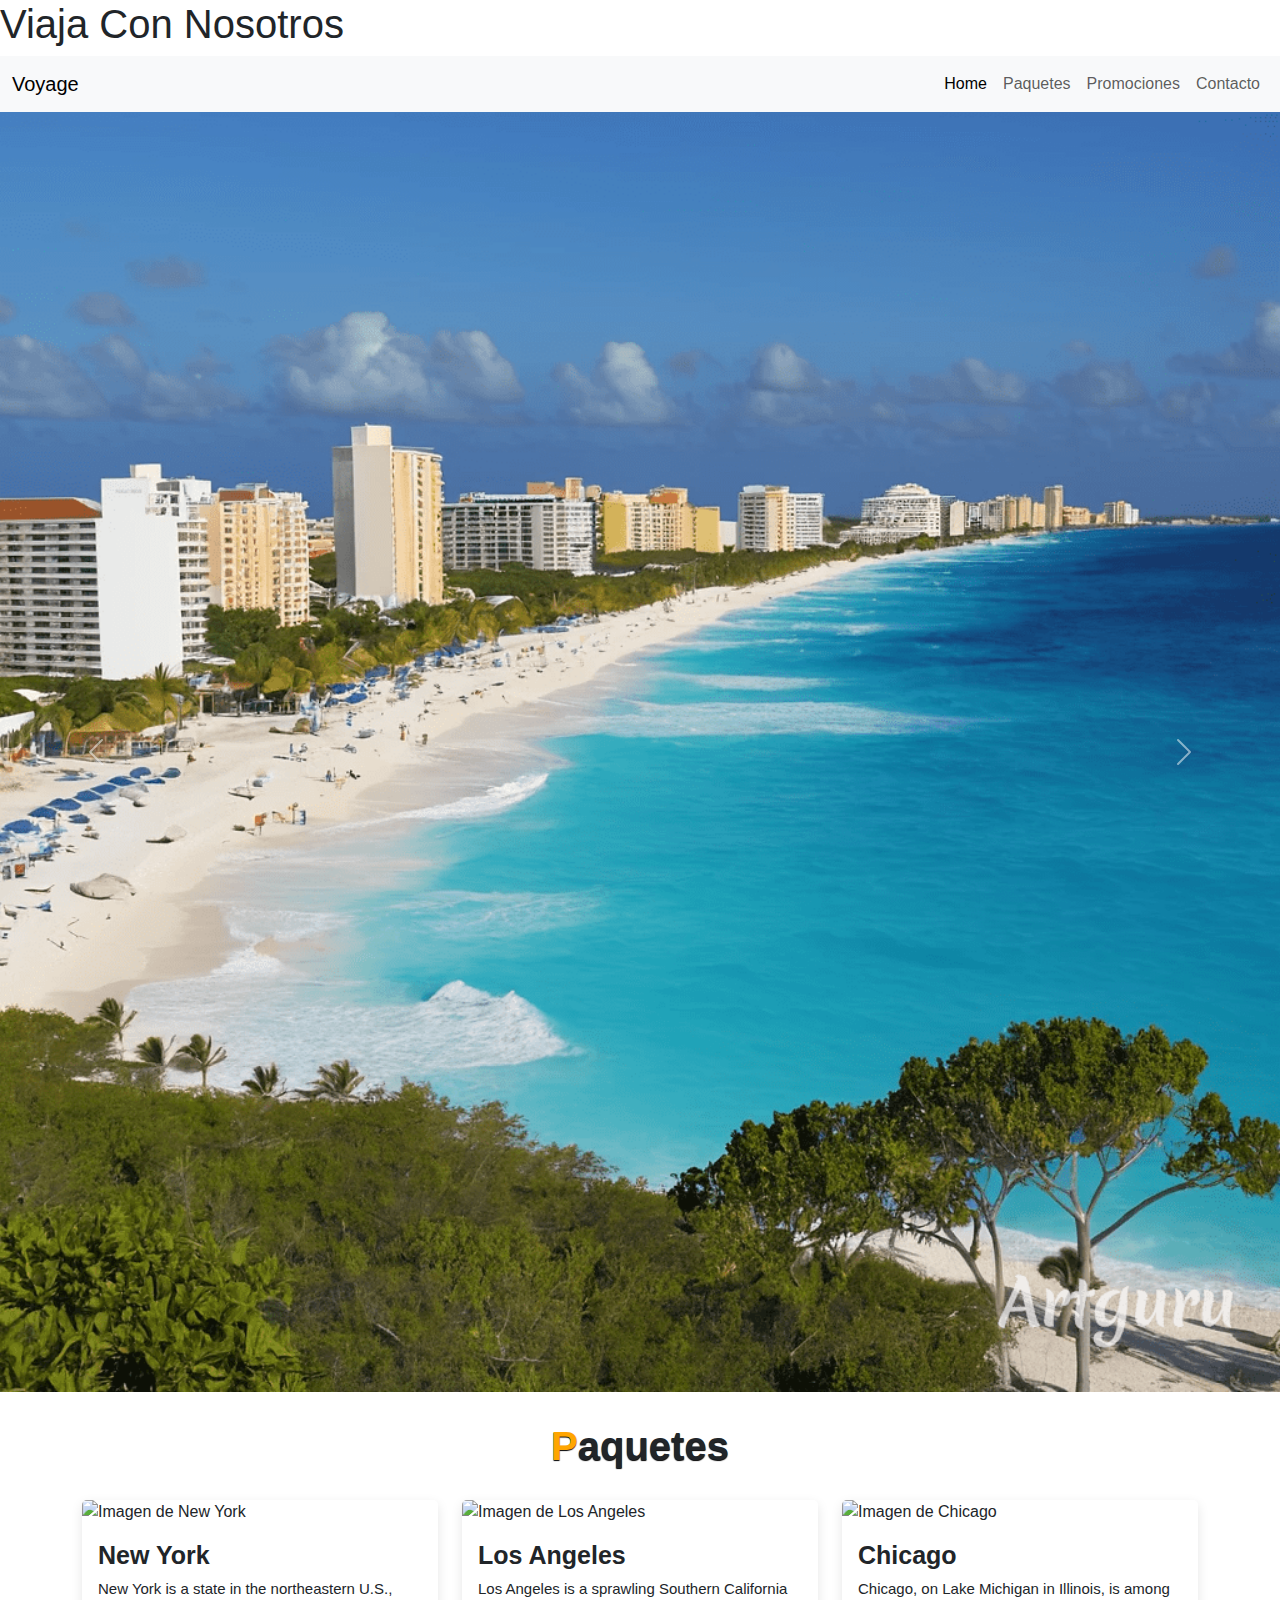
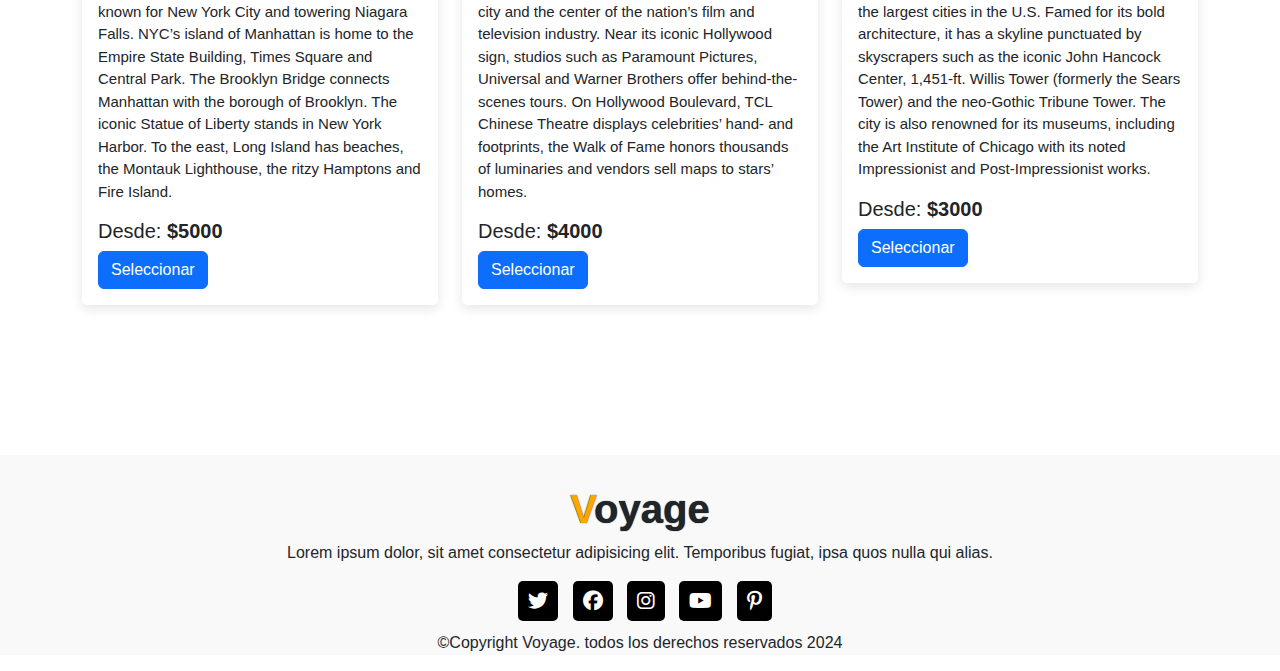
==== Agencia de viaje-Voyage/index.html @ 943bbe5f "first commit" ====
<!DOCTYPE html>
<html lang="es">

<head>
    <meta charset="UTF-8">
    <meta name="viewport" content="width=device-width, initial-scale=1.0">
    <title>Voyage-Agencia de Viajes</title>
    <link href="https://cdn.jsdelivr.net/npm/bootstrap@5.3.3/dist/css/bootstrap.min.css" rel="stylesheet"
        integrity="sha384-QWTKZyjpPEjISv5WaRU9OFeRpok6YctnYmDr5pNlyT2bRjXh0JMhjY6hW+ALEwIH" crossorigin="anonymous">
        <!-- Font Awesome iconos  -->
    <link rel="stylesheet" href="https://cdnjs.cloudflare.com/ajax/libs/font-awesome/6.2.1/css/all.min.css">
    <!-- Font Awesome Cdn -->
    <link rel="preconnect" href="https://fonts.googleapis.com">
    <link rel="preconnect" href="https://fonts.gstatic.com" crossorigin>
    <link href="https://fonts.googleapis.com/css2?family=Roboto:wght@500&display=swap" rel="stylesheet">

    <link rel="stylesheet" href="styles.css">
</head>

<body>
    <h1>Viaja Con Nosotros</h1>

    <!--Menu -->
    <nav class="navbar navbar-expand-md bg-body-tertiary">
        <div class="container-fluid">
            <a class="navbar-brand" href="#">Voyage</a>
            <button class="navbar-toggler" type="button" data-bs-toggle="collapse" data-bs-target="#navbarNavAltMarkup"
                aria-controls="navbarNavAltMarkup" aria-expanded="false" aria-label="Toggle navigation">
                <span class="navbar-toggler-icon"></span>
            </button>
            <div class="collapse navbar-collapse" id="navbarNavAltMarkup">
                <div class="navbar-nav ms-auto">
                    <a class="nav-link active" aria-current="page" href="index.html">Home</a>
                    <a class="nav-link" href="#">Paquetes</a>
                    <a class="nav-link" href="#">Promociones</a>
                    <a class="nav-link " href="#">Contacto</a>
                </div>
            </div>
        </div>
    </nav>

    <!--Carrusel-->
    <div id="carouselExample" class="carousel slide">
        <div class="carousel-inner">
            <div class="carousel-item active">
                <img src="img/Cancun1.webp" class="d-block w-100" alt="Imagen de Cancun">
            </div>
            <div class="carousel-item">
                <img src="img/Lisboa.webp" class="d-block w-100" alt="Imagen de Lisboa">
            </div>
            <div class="carousel-item">
                <img src="img/Londres.webp" class="d-block w-100" alt="Imagen de Londres">
            </div>
        </div>
        <button class="carousel-control-prev" type="button" data-bs-target="#carouselExample" data-bs-slide="prev">
            <span class="carousel-control-prev-icon" aria-hidden="true"></span>
            <span class="visually-hidden">Previous</span>
        </button>
        <button class="carousel-control-next" type="button" data-bs-target="#carouselExample" data-bs-slide="next">
            <span class="carousel-control-next-icon" aria-hidden="true"></span>
            <span class="visually-hidden">Next</span>
        </button>
    </div>

    <!--  sección ofertas-->
    <section class="packages" id="packages">
        <div class="container">
            <div class="main-txt">
                <h1><span>P</span>aquetes</h1>
            </div>
            <div id="cities-container" class="row" style="margin-top: 30px;"></div>
        </div>
    </section>

    <!-- Footer -->
    <footer id="footer">
        <h1><span>V</span>oyage</h1>
        <p>Lorem ipsum dolor, sit amet consectetur adipisicing elit. Temporibus fugiat, ipsa quos nulla qui alias.</p>
        <div class="social-links">
            <i class="fa-brands fa-twitter"></i>
            <i class="fa-brands fa-facebook"></i>
            <i class="fa-brands fa-instagram"></i>
            <i class="fa-brands fa-youtube"></i>
            <i class="fa-brands fa-pinterest-p"></i>
        </div>
        <div class="copyright">
            <p>&copy;Copyright Voyage. todos los derechos reservados 2024</p>
        </div>
    </footer>
    <script src="https://cdn.jsdelivr.net/npm/bootstrap@5.3.3/dist/js/bootstrap.bundle.min.js"
    integrity="sha384-YvpcrYf0tY3lHB60NNkmXc5s9fDVZLESaAA55NDzOxhy9GkcIdslK1eN7N6jIeHz"
    crossorigin="anonymous"></script>
    <script type="module" src="scripts.js"></script>
</body>

</html>
---- Agencia de viaje-Voyage/styles.css ----
*{
    margin: 0;
    padding: 0;
    box-sizing: border-box;
    text-decoration: none;
    list-style: none;
    scroll-behavior: smooth;
    font-family: 'Lato', sans-serif;
}*
/* Seccion Packages  */
.main-txt h1{
    text-align: center;
    margin-top: 30px;
    font-weight: 600;
    text-shadow: 0px 1px 1px black;
}
.main-txt h1 span{
    color: #ffa500;
}
.packages .card{
    border-radius: 5px;
    border: none;
    box-shadow: rgba(0,0,0,0.1) 0px 4px 12px;
}
.packages .card img{
    border-radius: 5px;
}
.packages .card .card-body{
    background: transparent;
}
.packages .card .card-body h3{
    font-size: 25px;
    font-weight: 600;
}
.packages .card .card-body p{
    font-size: 15px;
}
.checked{
    color: #ffa500;
}
.star i{
    font-size: 15px;
}
.packages .card .card-body h6{
    font-size: 20px;
}
.packages .card .card-body a{
    padding: 10px;
    text-decoration: none;
    background: #ffa500;
    color: white;
    border-radius: 5px;
}
/*Destino */
.book{
    background: #f9f9f9;
    padding: 50px;
}
.main-text h1{
    text-align: center;
    text-shadow: 0px 1px 1px black;
    font-weight: 600;
}
.main-text h1 span{
    color: #ffa500;
}
.book .card{
    border-radius: 10px;
    box-shadow: 0px 5px 5px -6px black;
}
.Destino .row{
    margin-top: 30px;
}
.Destino form input{
    padding: 10px;
    color: black;
    border: none;
    outline: none;
    font-size: 15px;
    border-radius: 10px;
    box-shadow: 0px 5px 5px -6px black;
}
.Destino form textarea{
    border: none;
    border-radius: 10px;
    resize: none;
    box-shadow: 0px 5px 5px -6px black;
    height: 200px;
}
.Destino .submit{
    width: 160px;
    font-size: 16px;
    font-weight: 550;
    background: #ffa500;
    color: white;
    margin-top: 10px;
    transition: 0.5s;
}
.Destino .submit:hover{
    width: 170px;
}





/* Footer */
#footer{
    width: 100%;
    margin-top: 150px;
    text-align: center;
    background: #f9f9f9;
}
#footer h1{
    font-weight: 600;
    padding-top: 30px;
    text-shadow: 0px 0px 1px black;
}
#footer h1 span{
    color: #ffa500;
}
.social-links i{
    padding: 10px;
    border-radius: 5px;
    font-size: 20px;
    background: black;
    color: white;
    margin-left: 10px;
    margin-bottom: 10px;
    transition: 0.5s ease;
    cursor: pointer;
}
.social-links i:hover{
    background: #ffa500;
}
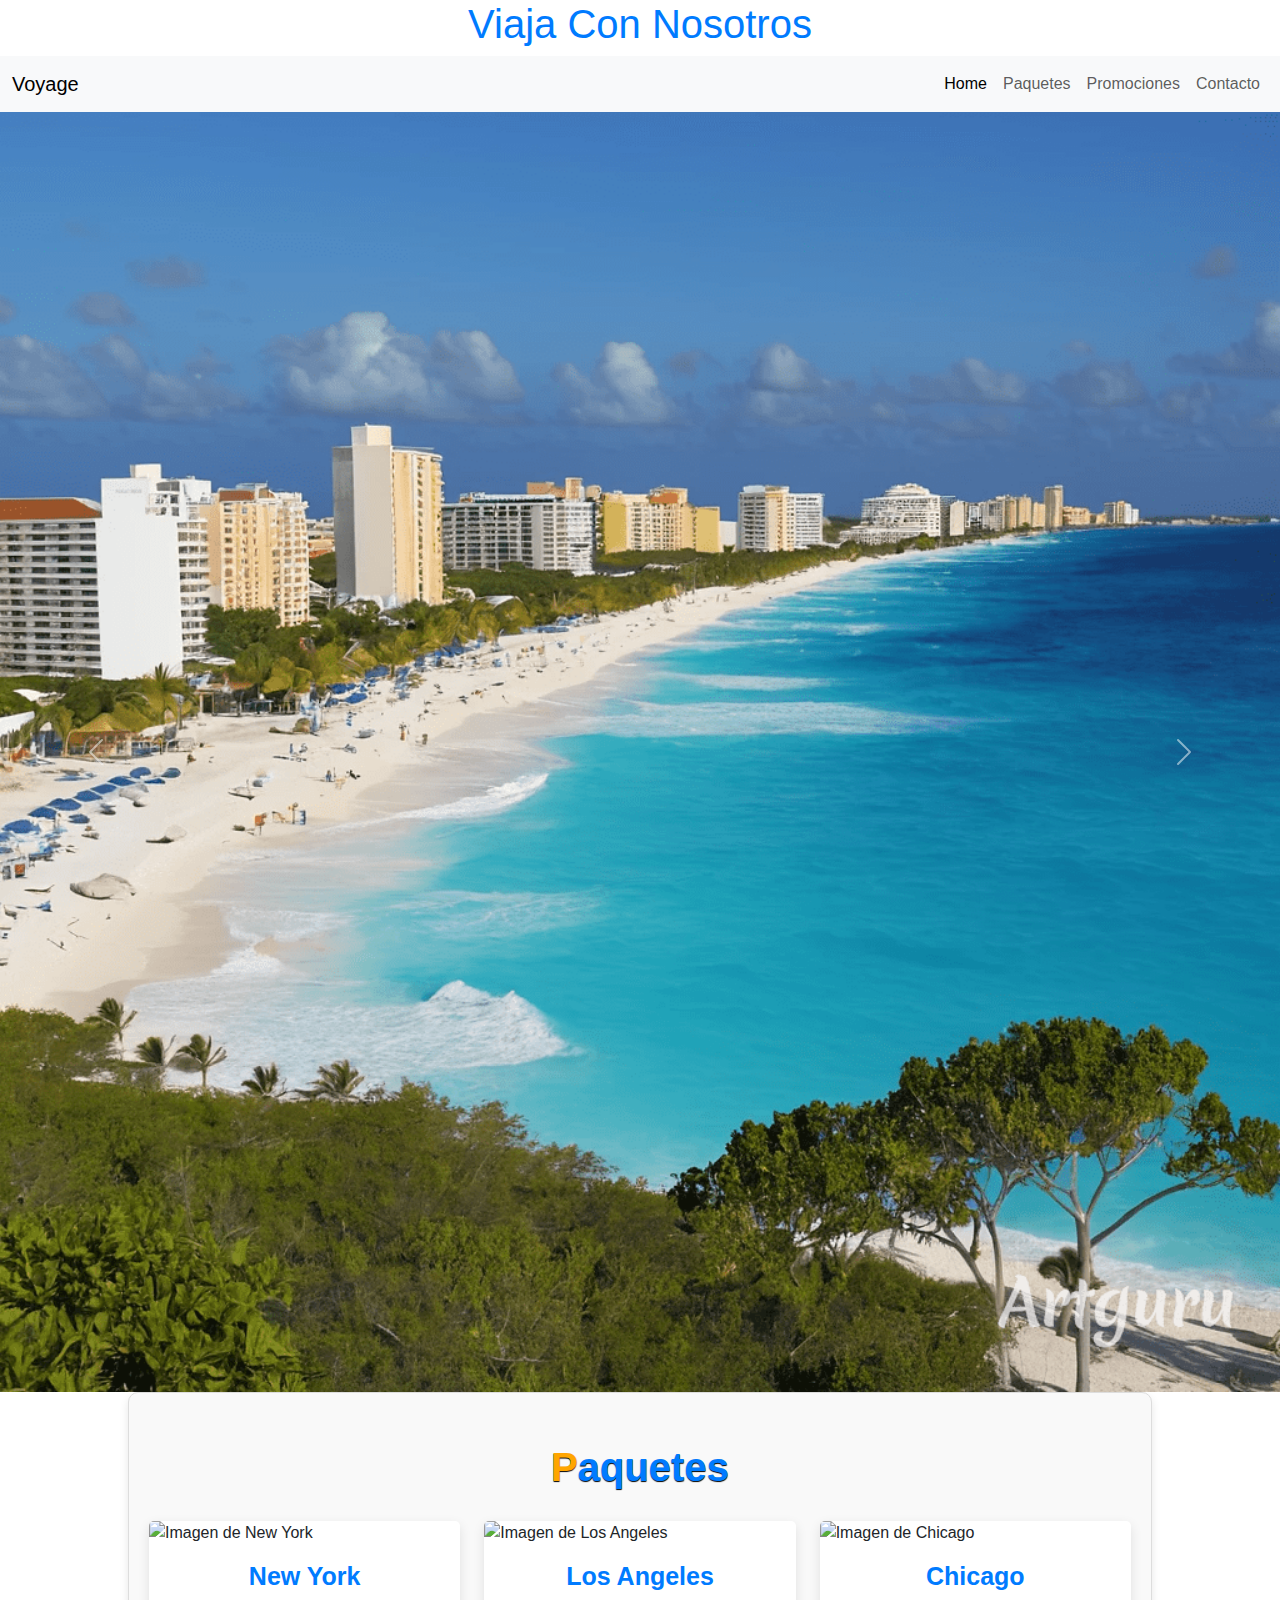
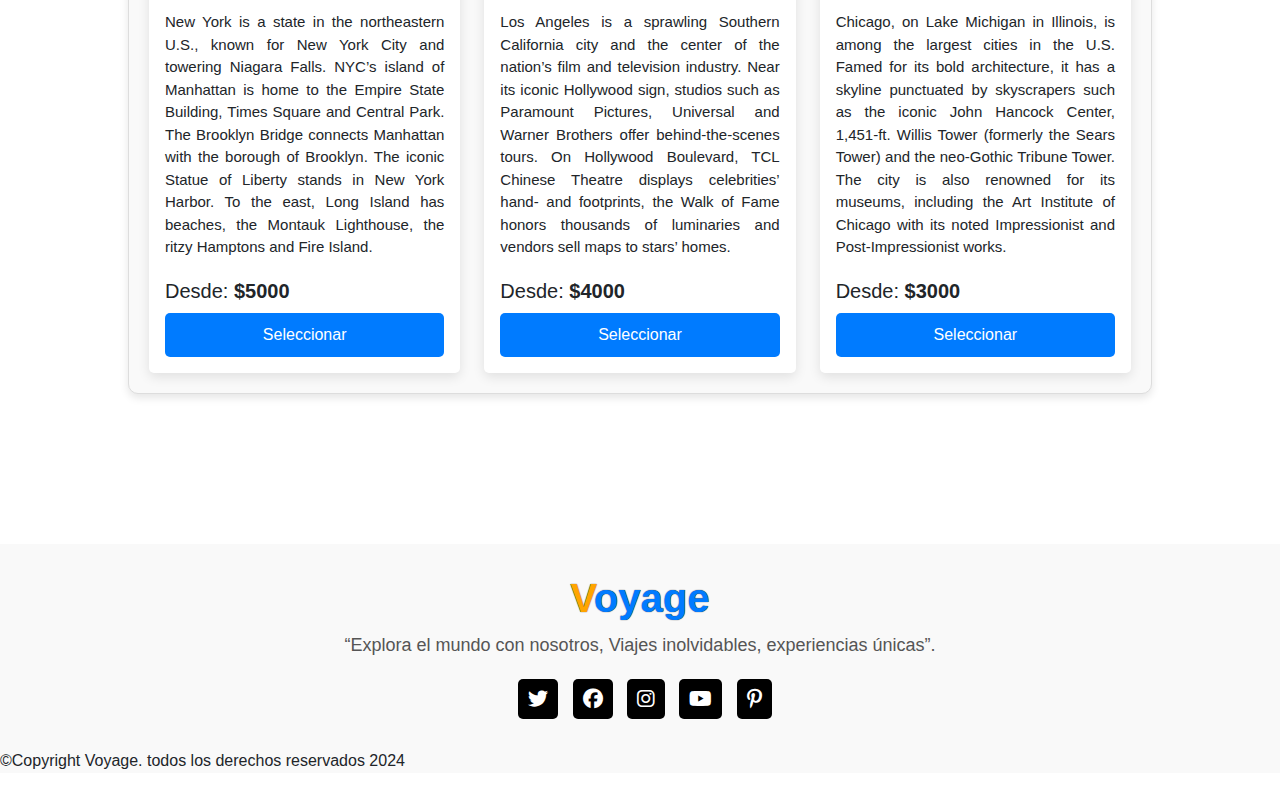
==== commit ab0a3069: "trabajo terminado" ====
--- a/Agencia de viaje-Voyage/index.html
+++ b/Agencia de viaje-Voyage/index.html
@@ -9,7 +9,7 @@
         integrity="sha384-QWTKZyjpPEjISv5WaRU9OFeRpok6YctnYmDr5pNlyT2bRjXh0JMhjY6hW+ALEwIH" crossorigin="anonymous">
         <!-- Font Awesome iconos  -->
     <link rel="stylesheet" href="https://cdnjs.cloudflare.com/ajax/libs/font-awesome/6.2.1/css/all.min.css">
-    <!-- Font Awesome Cdn -->
+    <!-- Font Awesome  -->
     <link rel="preconnect" href="https://fonts.googleapis.com">
     <link rel="preconnect" href="https://fonts.gstatic.com" crossorigin>
     <link href="https://fonts.googleapis.com/css2?family=Roboto:wght@500&display=swap" rel="stylesheet">
@@ -75,7 +75,7 @@
     <!-- Footer -->
     <footer id="footer">
         <h1><span>V</span>oyage</h1>
-        <p>Lorem ipsum dolor, sit amet consectetur adipisicing elit. Temporibus fugiat, ipsa quos nulla qui alias.</p>
+        <p class="subtitle">“Explora el mundo con nosotros, Viajes inolvidables, experiencias únicas”.</p>
         <div class="social-links">
             <i class="fa-brands fa-twitter"></i>
             <i class="fa-brands fa-facebook"></i>
--- a/Agencia de viaje-Voyage/styles.css
+++ b/Agencia de viaje-Voyage/styles.css
@@ -100,6 +100,75 @@
     width: 170px;
 }
 
+/*Contenedor*/
+
+.container {
+    width: 80%;
+    margin: 0 auto;
+    padding: 20px;
+    background-color: #f9f9f9;
+    border: 1px solid #ddd;
+    border-radius: 10px;
+    box-shadow: 0 4px 8px rgba(0, 0, 0, 0.1);
+    font-family: Arial, sans-serif;
+    color: #333;
+}
+
+h1, h3 {
+    text-align: center;
+    color: #007bff;
+}
+
+#city-img {
+    display: block;
+    margin: 20px auto;
+    max-width: 100%;
+    height: auto;
+    border-radius: 10px;
+}
+
+p {
+    text-align: justify;
+    margin: 20px 0;
+}
+
+.form-label {
+    font-weight: bold;
+}
+
+.form-select, .form-control {
+    width: 100%;
+    padding: 10px;
+    margin-top: 5px;
+    border: 1px solid #ccc;
+    border-radius: 5px;
+}
+
+.btn {
+    display: block;
+    width: 100%;
+    padding: 10px;
+    font-size: 16px;
+    margin-top: 10px;
+    border: none;
+    border-radius: 5px;
+    cursor: pointer;
+}
+
+.btn-primary {
+    background-color: #007bff;
+    color: white;
+}
+
+.btn-success {
+    background-color: #28a745;
+    color: white;
+}
+
+.btn:hover {
+    opacity: 0.9;
+}
+
 
 
 
@@ -111,13 +180,19 @@
     text-align: center;
     background: #f9f9f9;
 }
-#footer h1{
+#footer h1 {
     font-weight: 600;
     padding-top: 30px;
     text-shadow: 0px 0px 1px black;
 }
-#footer h1 span{
-    color: #ffa500;
+#footer h1 span {
+    color: #ffa500;
+}
+.subtitle {
+    font-size: 18px;
+    text-align: center;
+    color: #555;
+    margin-top: 10px;
 }
 .social-links i{
     padding: 10px;
